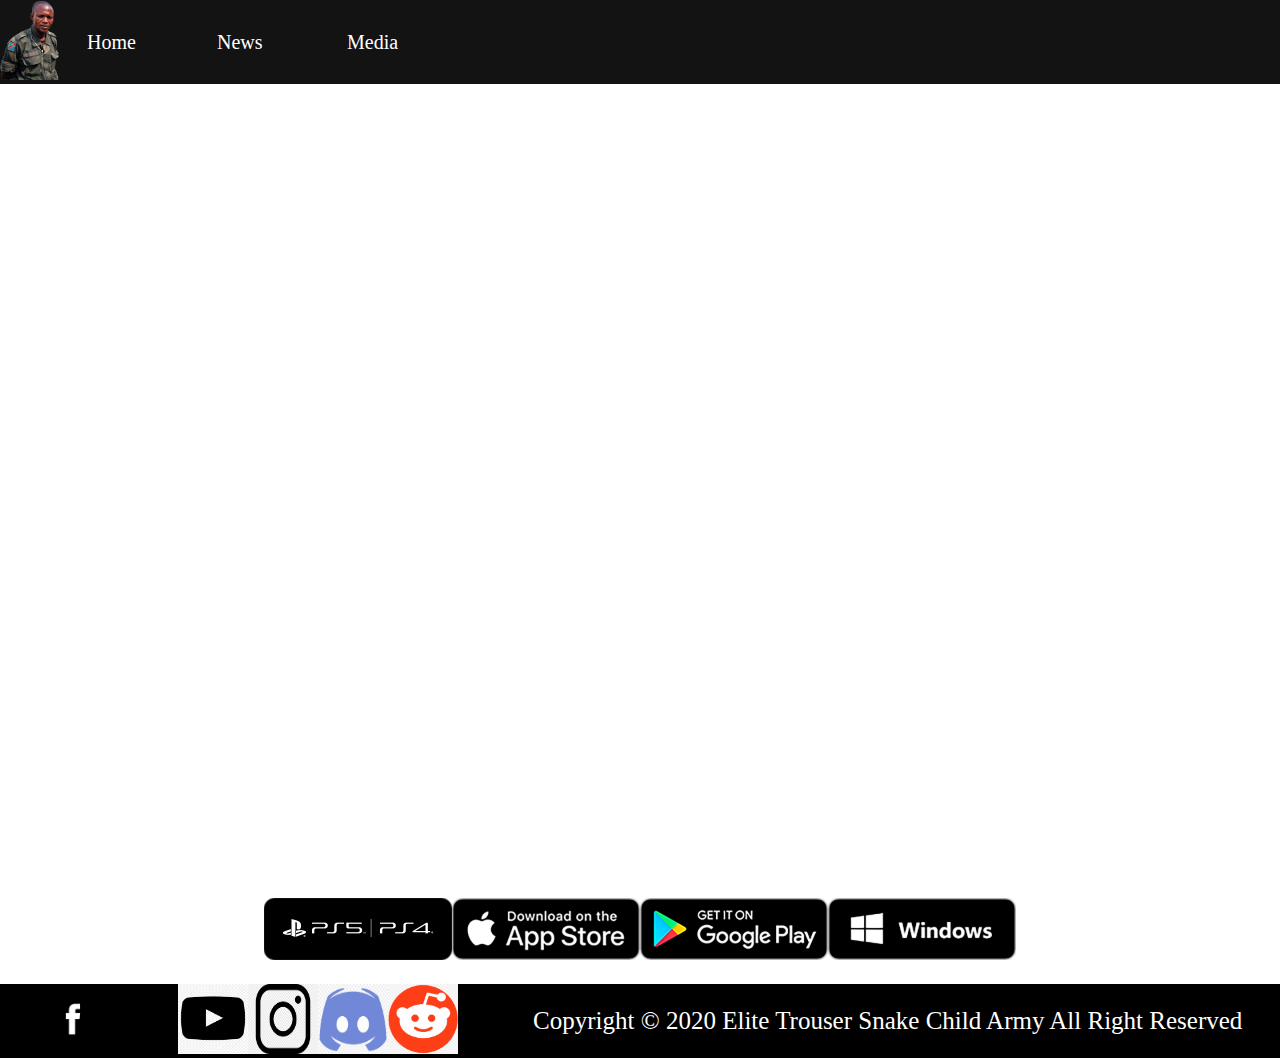
==== index.html @ 43a7df29 "dump hasil kerja kemaren" ====
<!DOCTYPE html>
<html lang="en">

<head>
    <meta charset="UTF-8">
    <meta http-equiv="X-UA-Compatible" content="IE=edge">
    <meta name="viewport" content="width=device-width, initial-scale=1.0">
    <title>Mufasa Fasagan M'dick</title>
    <link rel="stylesheet" href="assets/css/style.css">
</head>

<body>
    <div class="navbar">
        <div class="navbar-toggle" onclick="toogleNavbar()">
            <svg viewBox="0 0 100 80" width="40" height="40" fill="white">
                <rect width="100" height="10"></rect>
                <rect y="30" width="100" height="10"></rect>
                <rect y="60" width="100" height="10"></rect>
            </svg>              
        </div>
        <div class="navbar-nav" id="navbar-nav">
            <div class="nav-logo"><img src="assets/img/logo_righteous.png" alt="logo"></div>
            <div class="nav-item"><a href="" class="nav-link">Home</a></div>
            <div class="nav-item"><a href="" class="nav-link">News</a></div>
            <div class="nav-item dropdown">
                <a href="" class="nav-link">Media</a>
                <div class="dropdown-menu">
                    <a href="" class="dropdown-item">Characters</a>
                    <a href="" class="dropdown-item">Stories</a>
                </div>
            </div>
        </div>
    </div>

    <div class="content">
        <div class="platform-available">
            <a href="#"><img src="assets/img/ps4-logo.png" alt=""></a>
            <a href="#"><img src="assets/img/apple-logo.png" alt=""></a>
            <a href="#"><img src="assets/img/google-play-logo.png" alt=""></a>
            <a href="#"><img src="assets/img/windows-logo.png" alt=""></a>
        </div>
    </div>

    <div class="footer">
        <div class="lower-footer">
            <span class="socmed-footer">
                <a href="https://www.facebook.com/"><img class="socmed-logo" src="assets/img/facebook-logo.png" alt=""></a>
                <a href="https://twitter.com/"><img class="socmed-logo" src="assets/img/twitter-logo.png" alt=""></a>
                <a href="https://www.youtube.com/"><img class="socmed-logo" src="assets/img/youtube-logo.png" alt=""></a>
                <a href="https://www.instagram.com/"><img class="socmed-logo" src="assets/img/instagram-logo.png" alt=""></a>
                <a href="https://discord.com/brand-new"><img class="socmed-logo" src="assets/img/discord_logo.png" alt=""></a>
                <a href="https://www.reddit.com"><img class="socmed-logo" src="assets/img/reddit-logo.png" alt=""></a>
            </span>
            <p class="copyright">
                Copyright © 2020 Elite Trouser Snake Child Army All Right Reserved
            </p>
        </div>
    </div>

    <script src="./assets/js/index.js">

    </script>
</body>

</html>
---- assets/css/style.css ----
* {
    margin: 0;
    padding: 0;
}

.navbar{
    display: flex;
    flex-direction: row;
    background-color: #131313;
}

.navbar .navbar-nav{
    display: flex;
    flex-direction: row;
    align-items: center;
}

.navbar .navbar-nav .nav-link,
.dropdown .dropdown-menu .dropdown-item {
    color: white;
    text-decoration: none;
    font-size: 20px;
    display: block;
    padding: 15px;
    min-width: 100px;
}

.navbar .navbar-nav .nav-link:hover,
.dropdown .dropdown-menu .dropdown-item:hover{
    background-color: #4b4b4b;
}

.dropdown {
    position: relative;
}

.dropdown .dropdown-menu{
    display: none;
    position: absolute;
    background-color: #131313;
}

.dropdown:hover .dropdown-menu{
    display: flex;
    flex-direction: column;
}

.navbar .navbar-toggle{
    align-items: center;
    padding:  10px;
    display: none;
}

.content{
    display: flex;
    background: url(https://3.bp.blogspot.com/-MuMm3WdUjcw/TuLZqxM03NI/AAAAAAAAC_0/vaGaApXOQLg/s1600/Laurent+Nkunda+II.jpg) no-repeat center fixed;
    height: 100vh;
    width: 100%;
    background-size: cover;
    justify-content: center;
    align-items: flex-end;
}

.platform-available{
    display: flex;
    align-items: center;
    justify-content: center;
    border-color: transparent;
    padding: 20px;
}

.lower-footer{
    background-color: black;
    display: flex;
    align-items: center;
    justify-content: space-around;
}

.socmed-logo{
    height: 70px;
    width: 70px;
}

.copyright{
    font-size: 25px;
    color: white;
    display: flex;
}

.socmed-footer{
    display: flex;
    align-items: center;
    justify-content: space-between;
}

@media only screen and (max-width: 600px) {
    .navbar .navbar-toggle{
        display: flex;
        padding: 10px;
    }
    .navbar .navbar-nav{
        display: none;
        flex-direction: column;
    }
    .navbar{
        flex-direction: column;
    }
    .dropdown .dropdown-menu{
        position: relative;
    }
}
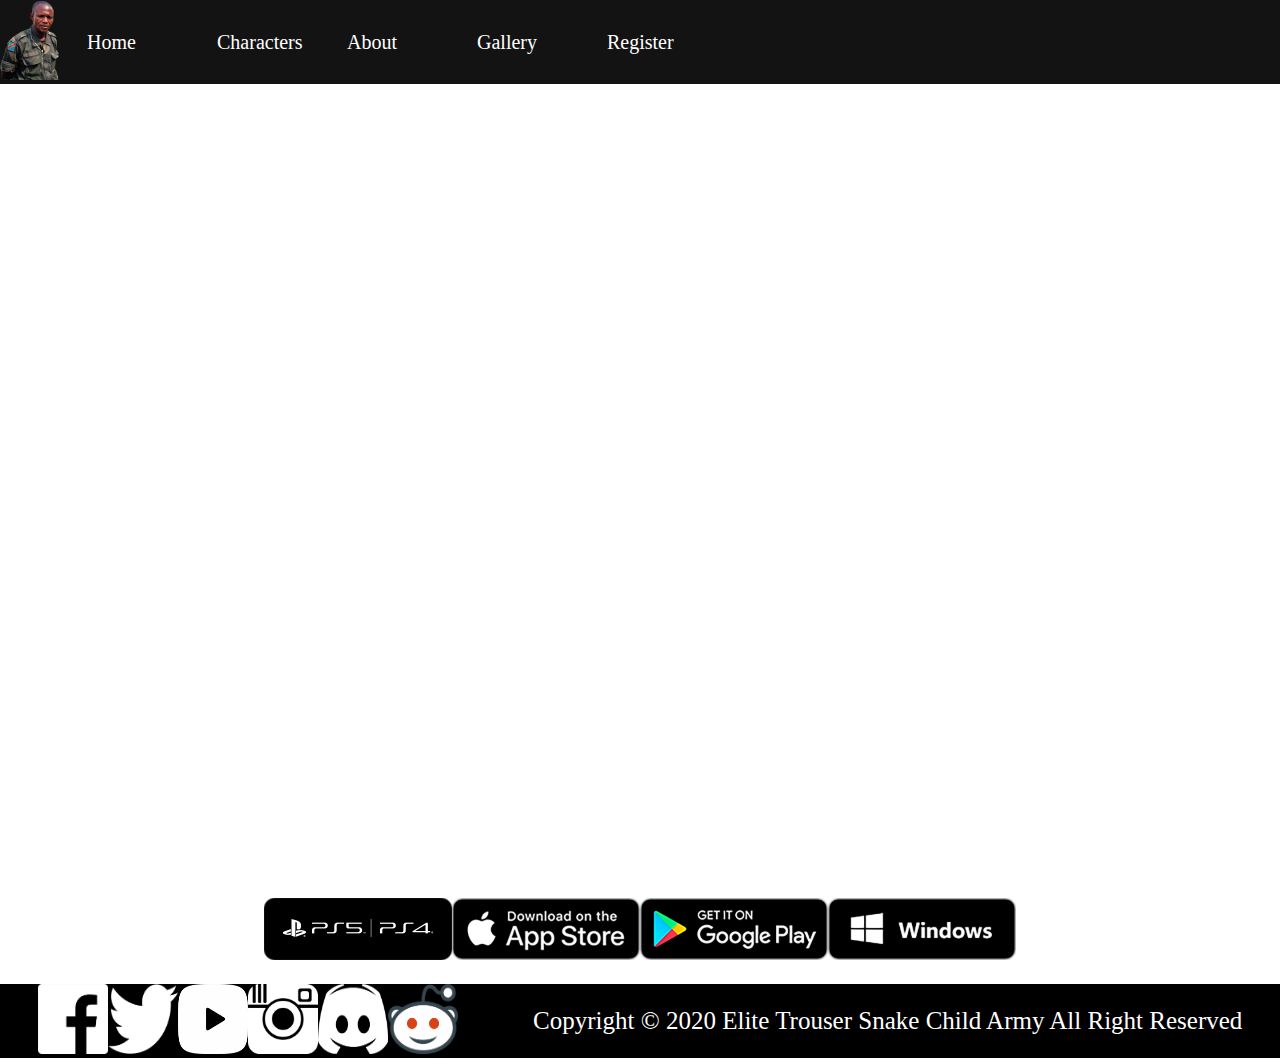
==== commit 4a68fb11: "betulin navbar sama logo socmed" ====
--- a/index.html
+++ b/index.html
@@ -5,7 +5,7 @@
     <meta charset="UTF-8">
     <meta http-equiv="X-UA-Compatible" content="IE=edge">
     <meta name="viewport" content="width=device-width, initial-scale=1.0">
-    <title>Mufasa Fasagan M'dick</title>
+    <title>Kenshin Impact</title>
     <link rel="stylesheet" href="assets/css/style.css">
 </head>
 
@@ -21,14 +21,10 @@
         <div class="navbar-nav" id="navbar-nav">
             <div class="nav-logo"><img src="assets/img/logo_righteous.png" alt="logo"></div>
             <div class="nav-item"><a href="" class="nav-link">Home</a></div>
-            <div class="nav-item"><a href="" class="nav-link">News</a></div>
-            <div class="nav-item dropdown">
-                <a href="" class="nav-link">Media</a>
-                <div class="dropdown-menu">
-                    <a href="" class="dropdown-item">Characters</a>
-                    <a href="" class="dropdown-item">Stories</a>
-                </div>
-            </div>
+            <div class="nav-item"><a href="" class="nav-link">Characters</a></div>
+            <div class="nav-item"><a href="" class="nav-link">About</a></div>
+            <div class="nav-item"><a href="" class="nav-link">Gallery</a></div>
+            <div class="nav-item"><a href="" class="nav-link">Register</a></div>
         </div>
     </div>
 
@@ -44,12 +40,12 @@
     <div class="footer">
         <div class="lower-footer">
             <span class="socmed-footer">
-                <a href="https://www.facebook.com/"><img class="socmed-logo" src="assets/img/facebook-logo.png" alt=""></a>
-                <a href="https://twitter.com/"><img class="socmed-logo" src="assets/img/twitter-logo.png" alt=""></a>
-                <a href="https://www.youtube.com/"><img class="socmed-logo" src="assets/img/youtube-logo.png" alt=""></a>
-                <a href="https://www.instagram.com/"><img class="socmed-logo" src="assets/img/instagram-logo.png" alt=""></a>
-                <a href="https://discord.com/brand-new"><img class="socmed-logo" src="assets/img/discord_logo.png" alt=""></a>
-                <a href="https://www.reddit.com"><img class="socmed-logo" src="assets/img/reddit-logo.png" alt=""></a>
+                <a href="https://www.facebook.com/"><img class="socmed-logo" src="assets/img/PinClipart.com_facebook-clip-art_5604487.png" alt=""></a>
+                <a href="https://twitter.com/"><img class="socmed-logo" src="assets/img/PinClipart.com_twitter-clipart_5789236.png" alt=""></a>
+                <a href="https://www.youtube.com/"><img class="socmed-logo" src="assets/img/PinClipart.com_youtube-clip-art_4515637.png" alt=""></a>
+                <a href="https://www.instagram.com/"><img class="socmed-logo" src="assets/img/PinClipart.com_instagram-clipart_337579.png" alt=""></a>
+                <a href="https://discord.com/brand-new"><img class="socmed-logo" src="assets/img/PNGIX.com_discord-logo-png_3014577.png" alt=""></a>
+                <a href="https://www.reddit.com"><img class="socmed-logo" src="assets/img/PinClipart.com_meme-clipart_5667091.png" alt=""></a>
             </span>
             <p class="copyright">
                 Copyright © 2020 Elite Trouser Snake Child Army All Right Reserved
--- a/assets/css/style.css
+++ b/assets/css/style.css
@@ -53,7 +53,7 @@
 
 .content{
     display: flex;
-    background: url(https://3.bp.blogspot.com/-MuMm3WdUjcw/TuLZqxM03NI/AAAAAAAAC_0/vaGaApXOQLg/s1600/Laurent+Nkunda+II.jpg) no-repeat center fixed;
+    background: url(https://3.bp.blogspot.com/-MuMm3WdUjcw/TuLZqxM03NI/AAAAAAAAC_0/vaGaApXOQLg/s1600/Laurent+Nkunda+II.jpg) no-repeat center;
     height: 100vh;
     width: 100%;
     background-size: cover;
@@ -90,7 +90,7 @@
 .socmed-footer{
     display: flex;
     align-items: center;
-    justify-content: space-between;
+    justify-content: space-evenly;
 }
 
 @media only screen and (max-width: 600px) {
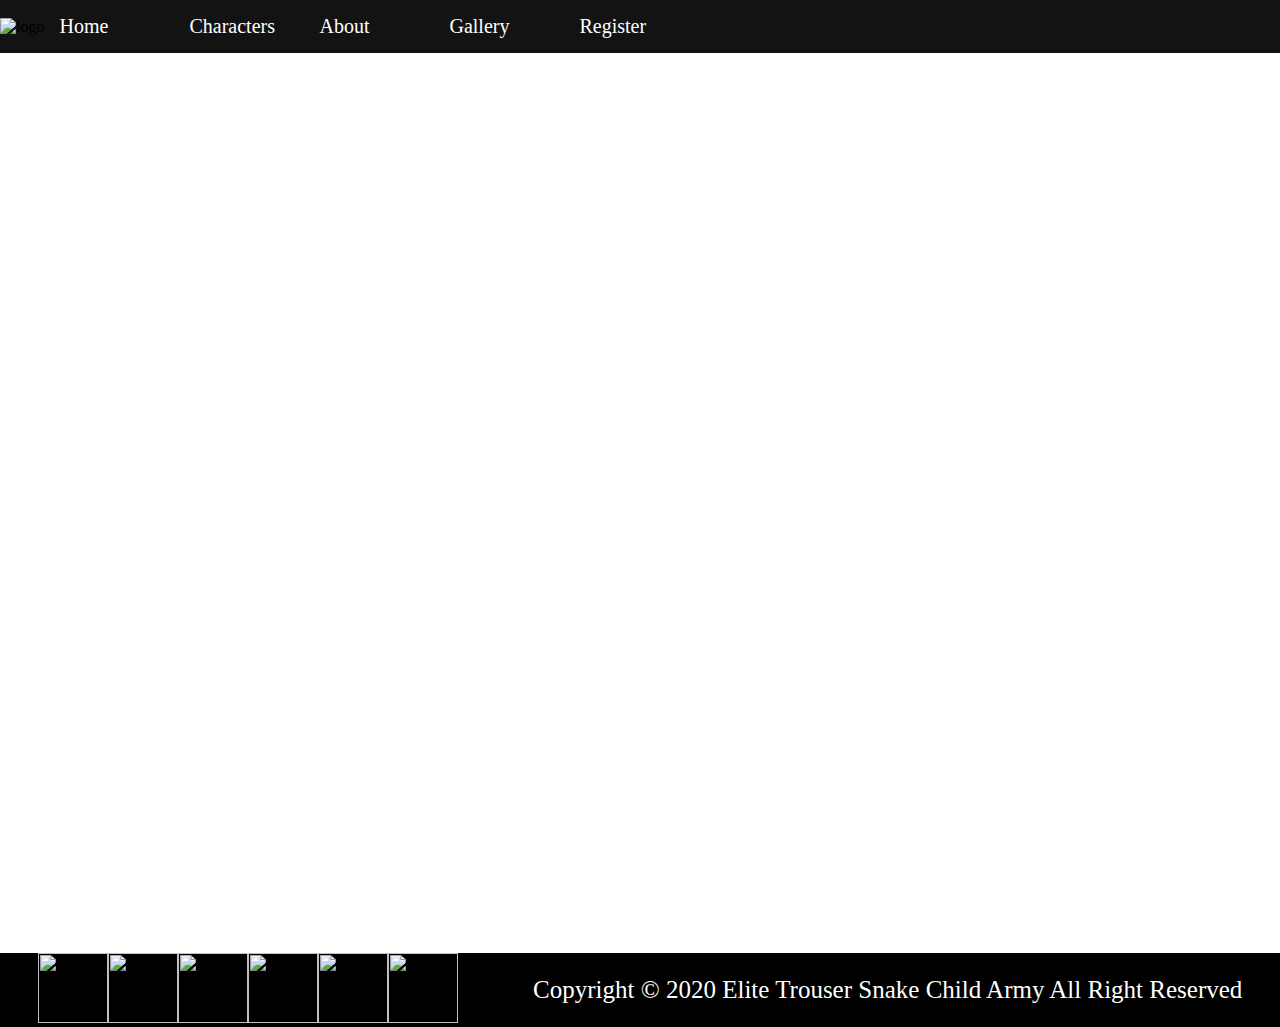
==== commit a4c16307: "Update index.html" ====
--- a/index.html
+++ b/index.html
@@ -19,33 +19,33 @@
             </svg>              
         </div>
         <div class="navbar-nav" id="navbar-nav">
-            <div class="nav-logo"><img src="assets/img/logo_righteous.png" alt="logo"></div>
-            <div class="nav-item"><a href="" class="nav-link">Home</a></div>
-            <div class="nav-item"><a href="" class="nav-link">Characters</a></div>
-            <div class="nav-item"><a href="" class="nav-link">About</a></div>
-            <div class="nav-item"><a href="" class="nav-link">Gallery</a></div>
-            <div class="nav-item"><a href="" class="nav-link">Register</a></div>
+            <div class="nav-logo"><img src="assets/css/img/logo_righteous.png" alt="logo"></div>
+            <div class="nav-item"><a href="#" class="nav-link">Home</a></div>
+            <div class="nav-item"><a href="characters.html" class="nav-link">Characters</a></div>
+            <div class="nav-item"><a href="about.html" class="nav-link">About</a></div>
+            <div class="nav-item"><a href="gallery.html" class="nav-link">Gallery</a></div>
+            <div class="nav-item"><a href="register.html" class="nav-link">Register</a></div>
         </div>
     </div>
 
     <div class="content">
         <div class="platform-available">
-            <a href="#"><img src="assets/img/ps4-logo.png" alt=""></a>
-            <a href="#"><img src="assets/img/apple-logo.png" alt=""></a>
-            <a href="#"><img src="assets/img/google-play-logo.png" alt=""></a>
-            <a href="#"><img src="assets/img/windows-logo.png" alt=""></a>
+            <a href="#"><img src="assets/css/img/ps4-logo.png" alt=""></a>
+            <a href="#"><img src="assets/css/img/apple-logo.png" alt=""></a>
+            <a href="#"><img src="assets/css/img/google-play-logo.png" alt=""></a>
+            <a href="#"><img src="assets/css/img/windows-logo.png" alt=""></a>
         </div>
     </div>
 
     <div class="footer">
         <div class="lower-footer">
             <span class="socmed-footer">
-                <a href="https://www.facebook.com/"><img class="socmed-logo" src="assets/img/PinClipart.com_facebook-clip-art_5604487.png" alt=""></a>
-                <a href="https://twitter.com/"><img class="socmed-logo" src="assets/img/PinClipart.com_twitter-clipart_5789236.png" alt=""></a>
-                <a href="https://www.youtube.com/"><img class="socmed-logo" src="assets/img/PinClipart.com_youtube-clip-art_4515637.png" alt=""></a>
-                <a href="https://www.instagram.com/"><img class="socmed-logo" src="assets/img/PinClipart.com_instagram-clipart_337579.png" alt=""></a>
-                <a href="https://discord.com/brand-new"><img class="socmed-logo" src="assets/img/PNGIX.com_discord-logo-png_3014577.png" alt=""></a>
-                <a href="https://www.reddit.com"><img class="socmed-logo" src="assets/img/PinClipart.com_meme-clipart_5667091.png" alt=""></a>
+                <a href="https://www.facebook.com/" target="_blank"><img class="socmed-logo" src="assets/css/img/PinClipart.com_facebook-clip-art_5604487.png" alt=""></a>
+                <a href="https://twitter.com/" target="_blank"><img class="socmed-logo" src="assets/css/img/PinClipart.com_twitter-clipart_5789236.png" alt=""></a>
+                <a href="https://www.youtube.com/" target="_blank"><img class="socmed-logo" src="assets/css/img/PinClipart.com_youtube-clip-art_4515637.png" alt=""></a>
+                <a href="https://www.instagram.com/" target="_blank"><img class="socmed-logo" src="assets/css/img/PinClipart.com_instagram-clipart_337579.png" alt=""></a>
+                <a href="https://discord.com/brand-new" target="_blank"><img class="socmed-logo" src="assets/css/img/PNGIX.com_discord-logo-png_3014577.png" alt=""></a>
+                <a href="https://www.reddit.com" target="_blank"><img class="socmed-logo" src="assets/css/img/PinClipart.com_meme-clipart_5667091.png" alt=""></a>
             </span>
             <p class="copyright">
                 Copyright © 2020 Elite Trouser Snake Child Army All Right Reserved
@@ -58,4 +58,4 @@
     </script>
 </body>
 
-</html>+</html>
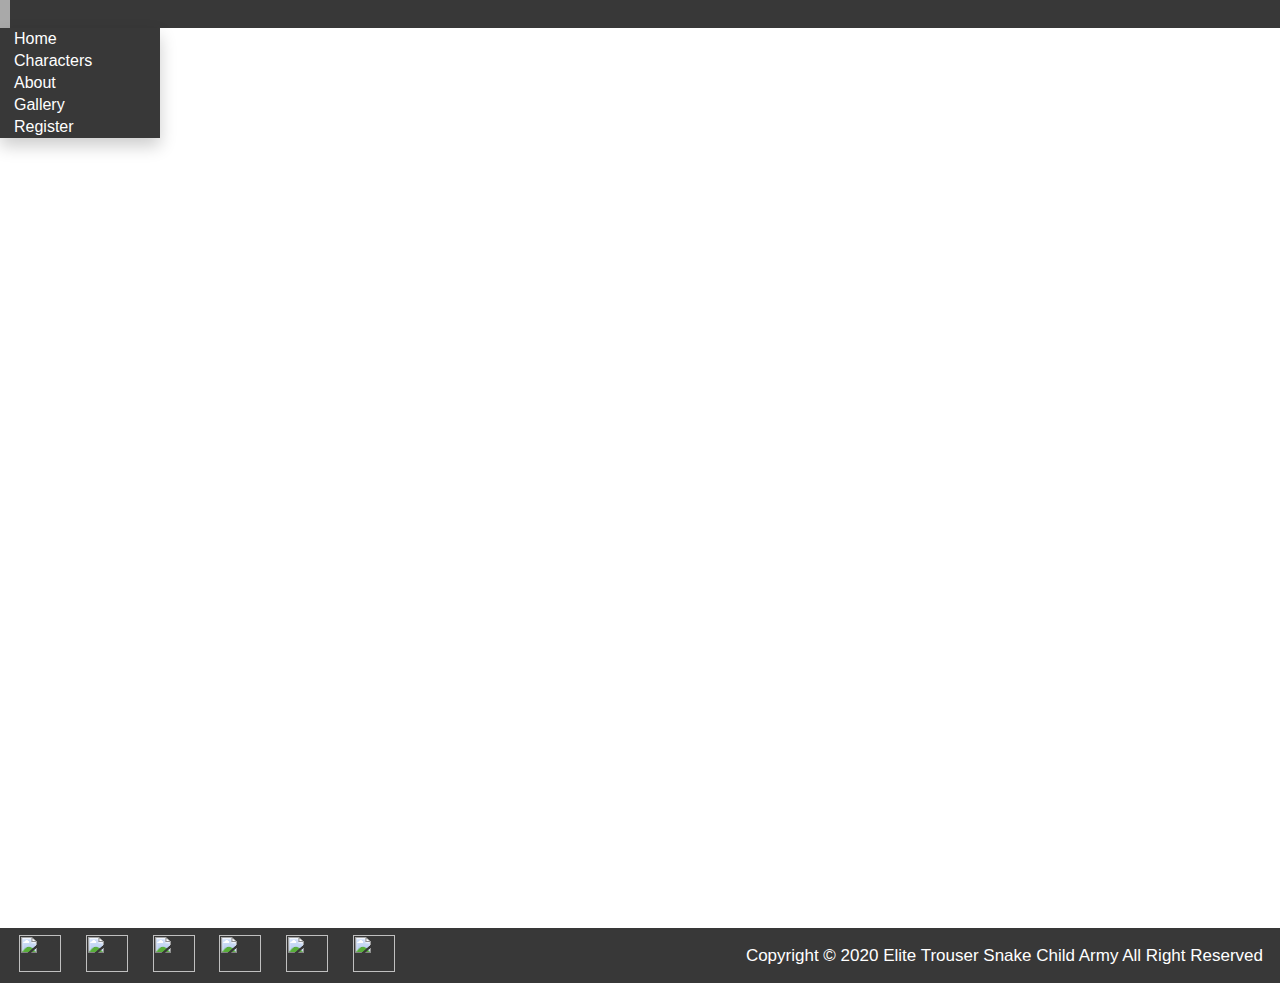
==== commit 55fbfb9d: "KELAR NIH YAY" ====
--- a/index.html
+++ b/index.html
@@ -7,28 +7,44 @@
     <meta name="viewport" content="width=device-width, initial-scale=1.0">
     <title>Kenshin Impact</title>
     <link rel="stylesheet" href="assets/css/style.css">
+    <script src="https://code.jquery.com/jquery-3.6.0.min.js" integrity="sha256-/xUj+3OJU5yExlq6GSYGSHk7tPXikynS7ogEvDej/m4=" crossorigin="anonymous"></script>
+    <script src="https://kit.fontawesome.com/5f0f0f2d20.js"></script>
+    <script src="./js/home.js"></script>
 </head>
 
 <body>
     <div class="navbar">
-        <div class="navbar-toggle" onclick="toogleNavbar()">
-            <svg viewBox="0 0 100 80" width="40" height="40" fill="white">
-                <rect width="100" height="10"></rect>
-                <rect y="30" width="100" height="10"></rect>
-                <rect y="60" width="100" height="10"></rect>
-            </svg>              
+        <div class="dropdown">
+            <button class="dropbtn"><img src="assets/css/img/logo_righteous.png" alt=""></button>
+            <div class="dropdown-content">
+              <a href="index.html">
+                  <div class="dropdown-link"><img src="assets/css/img/home-button.png" alt="">Home</div>
+                </a>
+                <a href="characters.html">
+                    <div class="dropdown-link"><img src="assets/css/img/character-button.png" alt="">Characters</div>
+                  </a>
+              <a href="about.html">
+                    <div class="dropdown-link"><img src="assets/css/img/dev-note-button.png" alt="">About</div>
+              </a>
+              <a href="gallery.html">
+                <div class="dropdown-link"><img src="assets/css/img/folder-button.png" alt="">Gallery</div>
+              </a>
+              <a href="Register.html">
+                <div class="dropdown-link"><img src="assets/css/img/quill-button.png" alt="">Register</div>
+              </a>
+            </div>
+          </div>
+    </div>
+    
+    <div class="content">
+        <div class = "imageclass">
+            <img class = "slide" src="assets/css/img/1.jpg" alt="">
+            <img class = "slide" src="assets/css/img/2.jpg" alt="">
+            <img class = "slide" src="assets/css/img/3.jpg" alt="">
+            <img class = "slide" src="assets/css/img/4.jpg" alt="">
+            <a class = "prev" id = "slide-left">&#10094;</a>
+            <a class = "next" id = "slide-right">&#10095;</a>
         </div>
-        <div class="navbar-nav" id="navbar-nav">
-            <div class="nav-logo"><img src="assets/css/img/logo_righteous.png" alt="logo"></div>
-            <div class="nav-item"><a href="#" class="nav-link">Home</a></div>
-            <div class="nav-item"><a href="characters.html" class="nav-link">Characters</a></div>
-            <div class="nav-item"><a href="about.html" class="nav-link">About</a></div>
-            <div class="nav-item"><a href="gallery.html" class="nav-link">Gallery</a></div>
-            <div class="nav-item"><a href="register.html" class="nav-link">Register</a></div>
-        </div>
-    </div>
-
-    <div class="content">
         <div class="platform-available">
             <a href="#"><img src="assets/css/img/ps4-logo.png" alt=""></a>
             <a href="#"><img src="assets/css/img/apple-logo.png" alt=""></a>
@@ -52,10 +68,6 @@
             </p>
         </div>
     </div>
-
-    <script src="./assets/js/index.js">
-
-    </script>
 </body>
 
 </html>
--- a/assets/css/style.css
+++ b/assets/css/style.css
@@ -1,111 +1,177 @@
-* {
-    margin: 0;
-    padding: 0;
-}
-
-.navbar{
-    display: flex;
-    flex-direction: row;
-    background-color: #131313;
-}
-
-.navbar .navbar-nav{
-    display: flex;
-    flex-direction: row;
-    align-items: center;
-}
-
-.navbar .navbar-nav .nav-link,
-.dropdown .dropdown-menu .dropdown-item {
-    color: white;
-    text-decoration: none;
-    font-size: 20px;
-    display: block;
-    padding: 15px;
-    min-width: 100px;
-}
-
-.navbar .navbar-nav .nav-link:hover,
-.dropdown .dropdown-menu .dropdown-item:hover{
-    background-color: #4b4b4b;
-}
-
-.dropdown {
-    position: relative;
-}
-
-.dropdown .dropdown-menu{
-    display: none;
-    position: absolute;
-    background-color: #131313;
-}
-
-.dropdown:hover .dropdown-menu{
-    display: flex;
-    flex-direction: column;
-}
-
-.navbar .navbar-toggle{
-    align-items: center;
-    padding:  10px;
-    display: none;
-}
-
-.content{
-    display: flex;
-    background: url(https://3.bp.blogspot.com/-MuMm3WdUjcw/TuLZqxM03NI/AAAAAAAAC_0/vaGaApXOQLg/s1600/Laurent+Nkunda+II.jpg) no-repeat center;
-    height: 100vh;
-    width: 100%;
-    background-size: cover;
-    justify-content: center;
-    align-items: flex-end;
-}
-
-.platform-available{
-    display: flex;
-    align-items: center;
-    justify-content: center;
-    border-color: transparent;
-    padding: 20px;
-}
-
-.lower-footer{
-    background-color: black;
-    display: flex;
-    align-items: center;
-    justify-content: space-around;
-}
-
-.socmed-logo{
-    height: 70px;
-    width: 70px;
-}
-
-.copyright{
-    font-size: 25px;
-    color: white;
-    display: flex;
-}
-
-.socmed-footer{
-    display: flex;
-    align-items: center;
-    justify-content: space-evenly;
-}
-
-@media only screen and (max-width: 600px) {
-    .navbar .navbar-toggle{
-        display: flex;
-        padding: 10px;
-    }
-    .navbar .navbar-nav{
-        display: none;
-        flex-direction: column;
-    }
-    .navbar{
-        flex-direction: column;
-    }
-    .dropdown .dropdown-menu{
-        position: relative;
-    }
+* {
+    margin: 0;
+    padding: 0;
+}
+
+.navbar{
+    display: flex;
+    flex-direction: row;
+    background-color: #383838;
+}
+
+.dropbtn {
+    background-color: #383838;
+    color: white;
+    padding: 5px;
+    font-size: 16px;
+    border: none;
+  }
+  
+  .dropbtn {
+    background-color: #383838;
+    color: white;
+    padding: 5px;
+    font-size: 16px;
+    border: none;
+}
+  
+  /* The container <div> - needed to position the dropdown content */
+.dropdown {
+    position: relative;
+    display: inline-block;
+}
+  
+  /* Dropdown Content (Hidden by Default) */
+.dropdown-content {
+    display: none;
+    position: absolute;
+    background-color: #383838;
+    min-width: 160px;
+    box-shadow: 0px 8px 16px 0px rgba(0,0,0,0.2);
+    z-index: 1;
+}
+  
+  /* Links inside the dropdown */
+.dropdown-content a {
+    display: flex;
+    justify-content: space-between;
+    align-content: flex-start;
+    color: white;
+    padding: 2px 2px;
+    text-decoration: none;
+    font-family: "Calibri Light", sans-serif;
+    display: block;
+}
+  
+  /* Change color of dropdown links on hover */
+.dropdown-content a:hover {
+    background-color: white;
+}
+  
+  /* Show the dropdown menu on hover */
+.dropdown:hover .dropdown-content {
+    display: block;
+}
+  
+  /* Change the background color of the dropdown button when the dropdown content is shown */
+.dropdown:hover .dropbtn {
+    background-color: #A9A9A9;
+}
+
+.dropdown-link{
+    display: flex;
+    justify-content: flex-start;
+    align-items: center;
+    background-color: #383838;
+}
+
+.dropdown-link > img{
+    margin: 0px 12px 0px 0px;
+}
+
+.content{
+    background: url("./img/Arkareact.png") no-repeat center;
+    height: 100vh;
+    width: 100%;
+    background-size: cover;
+    display: flex;
+    flex-direction: row;
+    flex-wrap: wrap;
+    align-content: space-around;
+    justify-content: center;
+}
+
+.imageclass{
+    display: flex;
+    flex-direction: row;
+    align-items: center;
+    justify-content: center;
+}
+
+.next, .prev{
+    cursor: pointer;
+    position: absolute;
+    color: white;
+    font-weight: bold;
+    bottom: 50%;
+    padding: 16px;
+    font-size: 40px;
+    z-index: 2147483647;
+}
+
+.prev:hover, .next:hover {
+    background-color: rgba(255, 255, 255, 0.8);
+}
+
+.next{
+    right: 0%;
+}
+
+.prev{
+    left: 0%;
+}
+
+.platform-available{
+    display: flex;
+    align-items: flex-end;
+    justify-content: center;
+    border-color: transparent;
+    padding: 20px;
+}
+
+.lower-footer{
+    background-color: #383838;
+    display: flex;
+    align-items: center;
+    justify-content: space-between;
+    
+}
+
+.socmed-logo{
+    height: 37px;
+    width: 42px;
+}
+
+.copyright{
+    font-family: "Calibri Light", sans-serif;
+    font-size: 17px;
+    color: white;
+    display: flex;
+    padding-right: 17px;
+}
+
+.socmed-footer{
+    display: flex;
+    align-items: center;
+    justify-content: space-around;
+    position: relative;
+    width: 400px;
+    margin: 7px;
+}
+
+@media only screen and (max-width: 600px) {
+    .navbar .navbar-toggle{
+        display: flex;
+        padding: 10px;
+    }
+    .navbar .navbar-nav{
+        display: none;
+        flex-direction: column;
+    }
+    .navbar{
+        flex-direction: column;
+    }
+    .dropdown .dropdown-menu{
+        position: relative;
+    }
 }